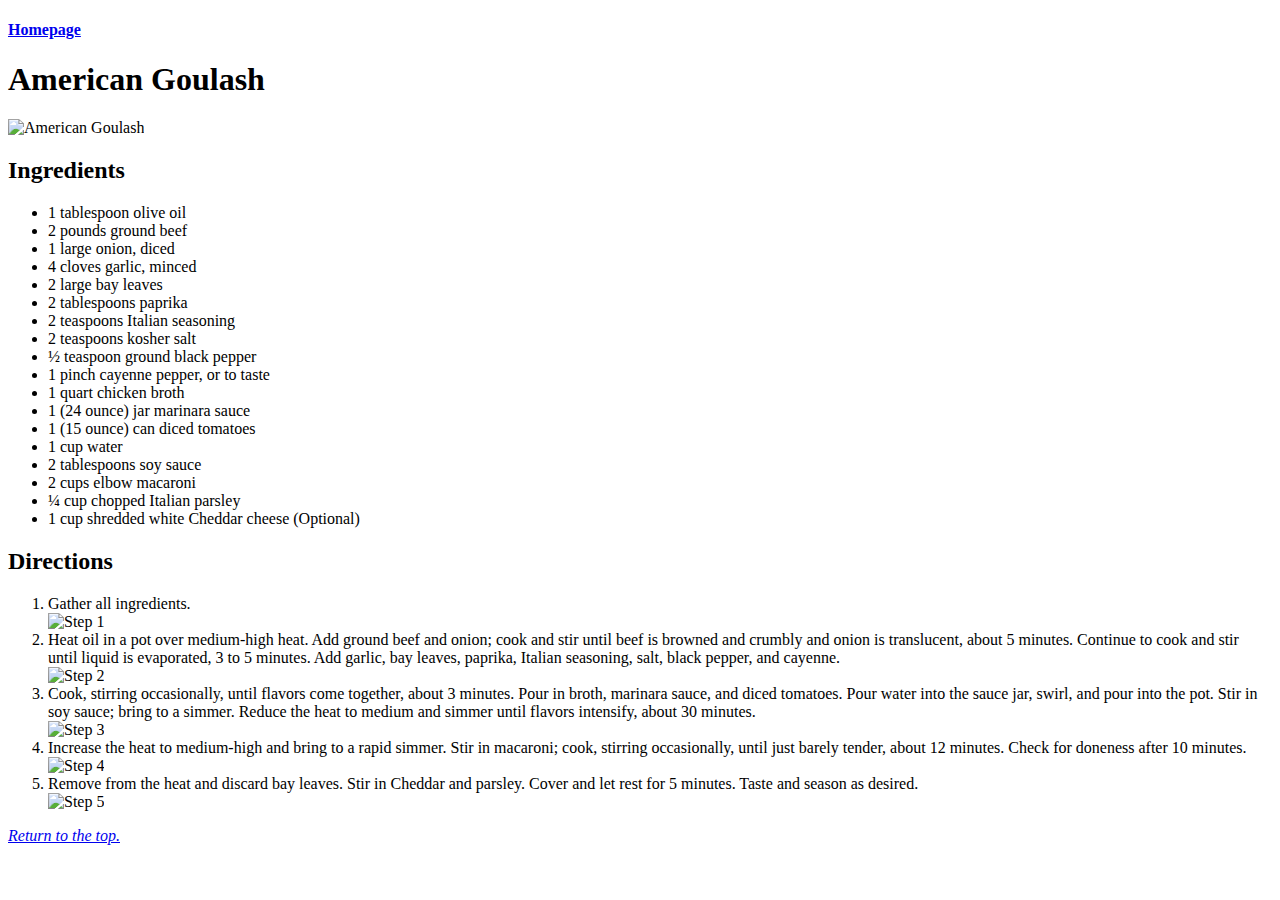
==== recipes/american_goulash.html @ 0dedf43f "Add contents to american_goulash.html file" ====
<!DOCTYPE html>
<html lang="en">
    <head>
        <meta charset="utf-8">
        <title>AMERICAN GOULASH</title>
    </head>

    <body>
        <h4><a href="../index.html">Homepage</a></h4>
        <h1>American Goulash</h1>
        <img src="https://www.allrecipes.com/thmb/r4XK2eMrFpjm9zlDIIyufuezen4=/0x512/filters:no_upscale():max_bytes(150000):strip_icc()/JF_275489_ChefJohnsAmericanGoulash_4x3_13361-0bec55d8f2ea474a9bf4af7fb0a01ec1.jpg" alt="American Goulash" height="300" width="400">
        <h2>Ingredients</h2>
        <ul>
            <li>1 tablespoon olive oil</li>
            <li>2 pounds ground beef</li>
            <li>1 large onion, diced</li>
            <li>4 cloves garlic, minced</li>
            <li>2 large bay leaves</li>
            <li>2 tablespoons paprika</li>
            <li>2 teaspoons Italian seasoning</li>
            <li>2 teaspoons kosher salt</li>
            <li>½ teaspoon ground black pepper</li>
            <li>1 pinch cayenne pepper, or to taste</li>
            <li>1 quart chicken broth</li>
            <li>1 (24 ounce) jar marinara sauce</li>
            <li>1 (15 ounce) can diced tomatoes</li>
            <li>1 cup water</li>
            <li>2 tablespoons soy sauce</li>
            <li>2 cups elbow macaroni</li>
            <li>¼ cup chopped Italian parsley</li>
            <li>1 cup shredded white Cheddar cheese (Optional)</li>
        </ul>
        <h2>Directions</h2>
        <ol>
            <li>Gather all ingredients.</li>
            <img src="https://www.allrecipes.com/thmb/Rc6Hyp6-yfzeFzA5N2m7-AFLGDc=/750x0/filters:no_upscale():max_bytes(150000):strip_icc():format(webp)/JF_275489_ChefJohnsAmericanGoulash_Shot1_13244-f855c745dbc248ef80ebc1cf6e694b78.jpg" alt="Step 1" height="300" width="400">
            <li>Heat oil in a pot over medium-high heat. Add ground beef and onion; cook and stir until beef is browned and crumbly and onion is translucent, about 5 minutes. Continue to cook and stir until liquid is evaporated, 3 to 5 minutes. Add garlic, bay leaves, paprika, Italian seasoning, salt, black pepper, and cayenne.</li>
            <img src="https://www.allrecipes.com/thmb/WPjsJMoaaczkjyrUOBfGgnzrC2w=/750x0/filters:no_upscale():max_bytes(150000):strip_icc():format(webp)/JF_275489_ChefJohnsAmericanGoulash_Shot_2_13261-520aeb486152481cb0656d06bb053aaa.jpg" alt="Step 2" height="300" width="400">
            <li>Cook, stirring occasionally, until flavors come together, about 3 minutes. Pour in broth, marinara sauce, and diced tomatoes. Pour water into the sauce jar, swirl, and pour into the pot. Stir in soy sauce; bring to a simmer. Reduce the heat to medium and simmer until flavors intensify, about 30 minutes.</li>
            <img src="https://www.allrecipes.com/thmb/C9s0bUz-djuWd4OlJiVTC0ztbAA=/750x0/filters:no_upscale():max_bytes(150000):strip_icc():format(webp)/JF_275489_ChefJohnsAmericanGoulash_Shot_4_13315-8fbdd88a32164495a23e073b10383e8a.jpg" alt="Step 3" height="300" width="400">
            <li>Increase the heat to medium-high and bring to a rapid simmer. Stir in macaroni; cook, stirring occasionally, until just barely tender, about 12 minutes. Check for doneness after 10 minutes.</li>
            <img src="https://www.allrecipes.com/thmb/OmGNAj-kLasIIWj_GFM3gFplc-M=/750x0/filters:no_upscale():max_bytes(150000):strip_icc():format(webp)/JF_275489_ChefJohnsAmericanGoulash_Shot_5_13327-d1ae9e6e66a34389a7ab1ca225452b08.jpg" alt="Step 4" height="300" width="400">
            <li>Remove from the heat and discard bay leaves. Stir in Cheddar and parsley. Cover and let rest for 5 minutes. Taste and season as desired.</li>
            <img src="https://www.allrecipes.com/thmb/zyawrVkFMp5l11FS6u8ibuDLsiY=/750x0/filters:no_upscale():max_bytes(150000):strip_icc():format(webp)/JF_275489_ChefJohnsAmericanGoulash_4x3_13361-0bec55d8f2ea474a9bf4af7fb0a01ec1.jpg" alt="Step 5" height="300" width="400">
        </ol>
        <p><a href="american_goulash.html"><em>Return to the top.</em></a></p>
    </body>
</html>
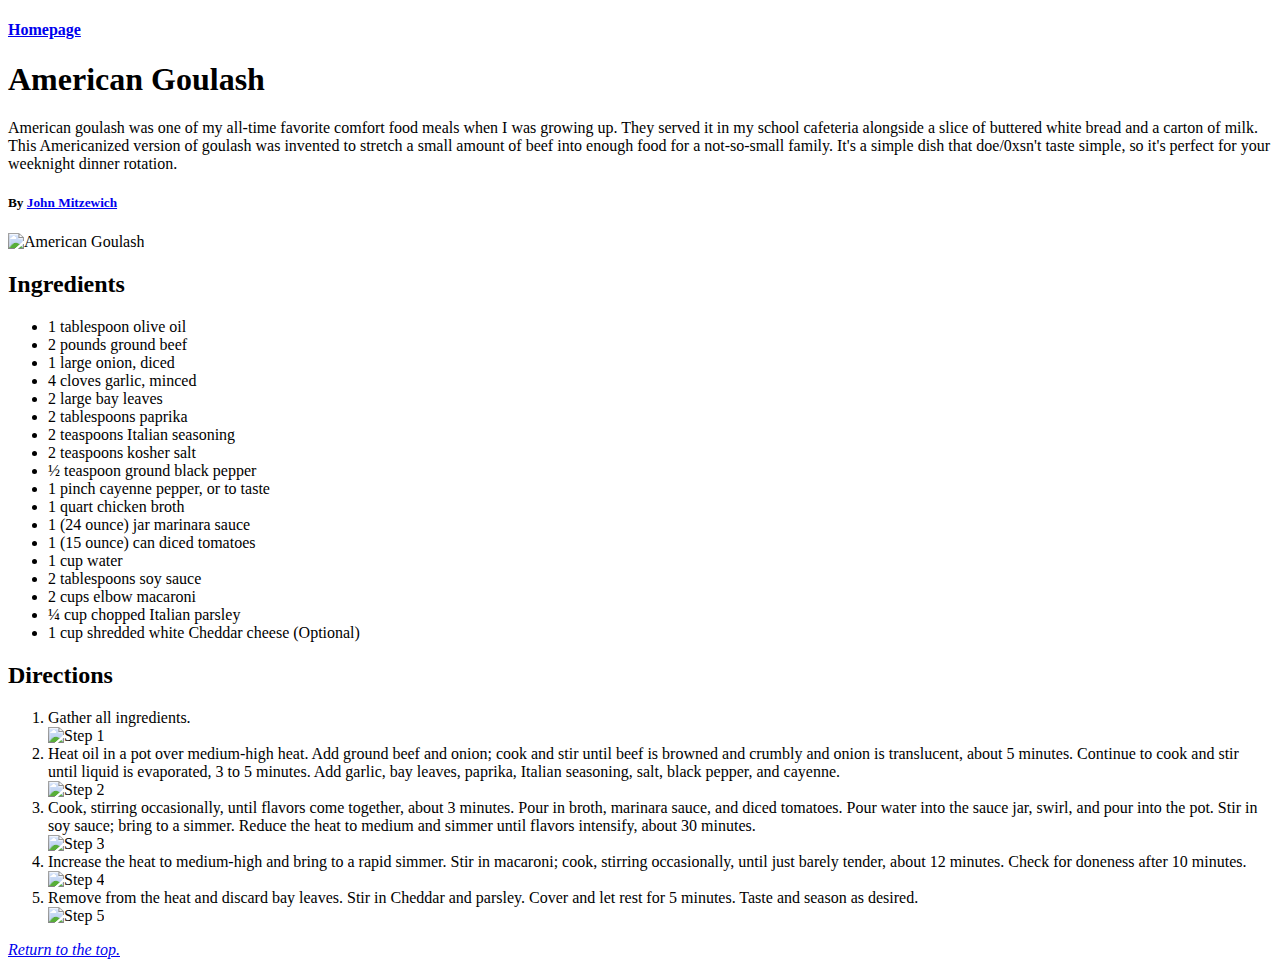
==== commit f974538f: "Add desciptions and authors to recipes files" ====
--- a/recipes/american_goulash.html
+++ b/recipes/american_goulash.html
@@ -2,12 +2,14 @@
 <html lang="en">
     <head>
         <meta charset="utf-8">
-        <title>AMERICAN GOULASH</title>
+        <title>American Goulash - Odin's Recipes</title>
     </head>
 
     <body>
         <h4><a href="../index.html">Homepage</a></h4>
         <h1>American Goulash</h1>
+        <p>American goulash was one of my all-time favorite comfort food meals when I was growing up. They served it in my school cafeteria alongside a slice of buttered white bread and a carton of milk. This Americanized version of goulash was invented to stretch a small amount of beef into enough food for a not-so-small family. It's a simple dish that doe/0xsn't taste simple, so it's perfect for your weeknight dinner rotation.</p>
+        <h5>By <strong><a href="https://www.allrecipes.com/author/chef-john/" target="_blank" rel="noopener noreferrer">John Mitzewich</a></strong></h5>
         <img src="https://www.allrecipes.com/thmb/r4XK2eMrFpjm9zlDIIyufuezen4=/0x512/filters:no_upscale():max_bytes(150000):strip_icc()/JF_275489_ChefJohnsAmericanGoulash_4x3_13361-0bec55d8f2ea474a9bf4af7fb0a01ec1.jpg" alt="American Goulash" height="300" width="400">
         <h2>Ingredients</h2>
         <ul>
@@ -41,7 +43,7 @@
             <li>Increase the heat to medium-high and bring to a rapid simmer. Stir in macaroni; cook, stirring occasionally, until just barely tender, about 12 minutes. Check for doneness after 10 minutes.</li>
             <img src="https://www.allrecipes.com/thmb/OmGNAj-kLasIIWj_GFM3gFplc-M=/750x0/filters:no_upscale():max_bytes(150000):strip_icc():format(webp)/JF_275489_ChefJohnsAmericanGoulash_Shot_5_13327-d1ae9e6e66a34389a7ab1ca225452b08.jpg" alt="Step 4" height="300" width="400">
             <li>Remove from the heat and discard bay leaves. Stir in Cheddar and parsley. Cover and let rest for 5 minutes. Taste and season as desired.</li>
-            <img src="https://www.allrecipes.com/thmb/zyawrVkFMp5l11FS6u8ibuDLsiY=/750x0/filters:no_upscale():max_bytes(150000):strip_icc():format(webp)/JF_275489_ChefJohnsAmericanGoulash_4x3_13361-0bec55d8f2ea474a9bf4af7fb0a01ec1.jpg" alt="Step 5" height="300" width="400">
+            <img src="https://imagesvc.meredithcorp.io/v3/mm/image?url=https%3A%2F%2Fpublic-assets.meredithcorp.io%2F2cf4919be4b0c378ae0dfe51e0067e91%2F168107323610520230409_154407.jpg&q=60&c=sc&orient=true&poi=auto&h=512" alt="Step 5" height="300" width="400">
         </ol>
         <p><a href="american_goulash.html"><em>Return to the top.</em></a></p>
     </body>
